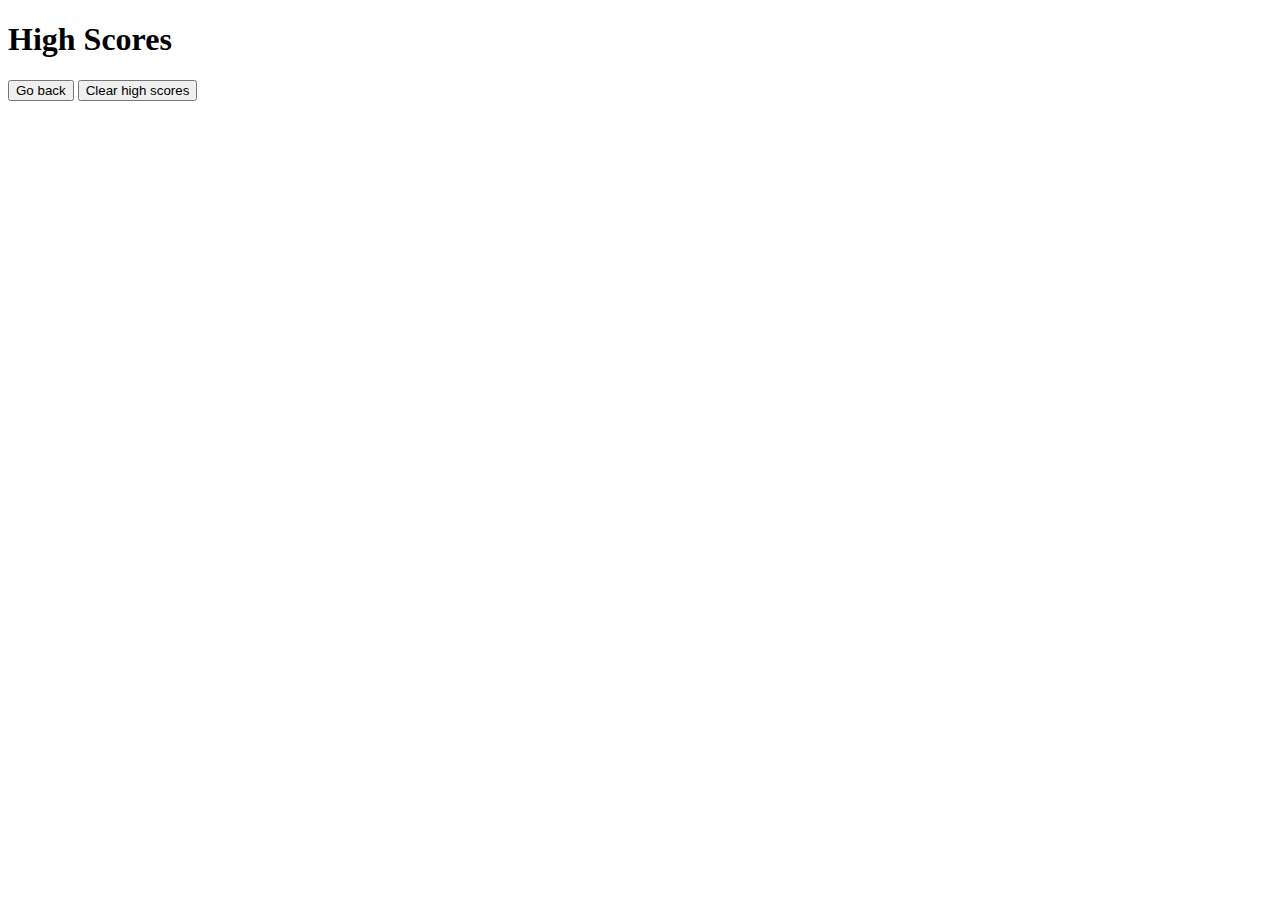
==== highscores.html @ 33d62333 "added content to HTML, CSS and JS and added in additional HTML and JS for the high scores and quiz q" ====
<!DOCTYPE html>
<html lang="en">
<head>
    <meta charset="UTF-8">
    <meta name="viewport" content="width=device-width, initial-scale=1.0">
    <title>High Scores</title>
</head>

<body>
<!-- includes list scores and buttons to go back or clear high scores -->
    <h1>High Scores</h1>
    <ul id="listScores"></ul>
    <button id="goBack">Go back</button>
    <button id="clearScores">Clear high scores</button>

<!-- link to high scores javascript -->
    <script src="./assets/js/highscores.js"></script>
</body>

</html>
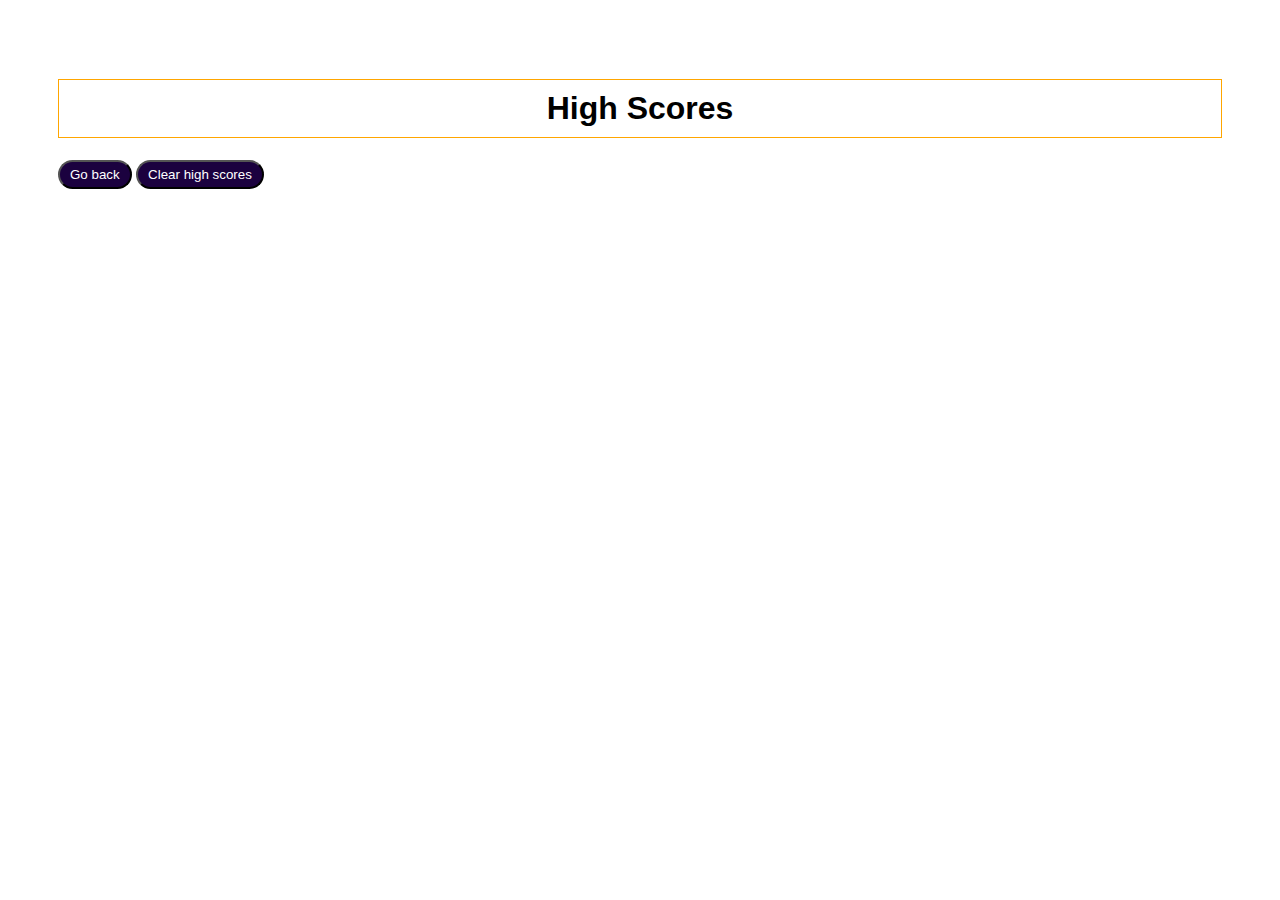
==== commit 6108238f: "added styling in css" ====
--- a/highscores.html
+++ b/highscores.html
@@ -3,16 +3,18 @@
 <head>
     <meta charset="UTF-8">
     <meta name="viewport" content="width=device-width, initial-scale=1.0">
+    <link rel="stylesheet" href="./assets/css/style.css">
     <title>High Scores</title>
 </head>
 
-<body>
+<body class="container">
 <!-- includes list scores and buttons to go back or clear high scores -->
-    <h1>High Scores</h1>
-    <ul id="listScores"></ul>
-    <button id="goBack">Go back</button>
-    <button id="clearScores">Clear high scores</button>
-
+    <div id="quiz-scores">
+        <h1>High Scores</h1>
+        <ul id="list-scores"></ul>
+        <button id="go-back">Go back</button>
+        <button id="clear-scores">Clear high scores</button>
+    </div>
 <!-- link to high scores javascript -->
     <script src="./assets/js/highscores.js"></script>
 </body>
--- a/assets/css/style.css
+++ b/assets/css/style.css
@@ -0,0 +1,51 @@
+body {
+    background-color: #ffffff;
+    font-family: 'Trebuchet MS', sans-serif;
+    color: #000000;
+}
+
+.timer-count {
+    border: 1px solid rgb(0, 255, 68);
+    padding: 10px;
+    color: #ff00ff;
+}
+
+nav {
+    border: 1px solid rgb(255, 0, 0);
+    padding: 10px;
+}
+
+nav a {
+    border: 1px solid rgb(0, 255, 68);
+    text-decoration: none;
+    color: #ff00ff;
+}
+
+.container {
+    display: flex;
+    flex-flow: column wrap;
+    padding: 50px 50px 0px 50px;
+}
+
+h1 {
+    border: 1px solid rgb(255, 166, 0);
+    padding: 10px;
+    text-align: center;
+}
+
+p {
+    border: 1px solid rgb(255, 136, 0);
+    padding: 10px 40px;
+}
+
+button {
+    border-radius: 15px;
+    padding: 5px 10px;
+    background-color: #1b013f;
+    color: white;
+}
+
+button:hover {
+    background-color: #ff00ff;
+    box-shadow: 0px 20px 50px 0px #1f0129;
+}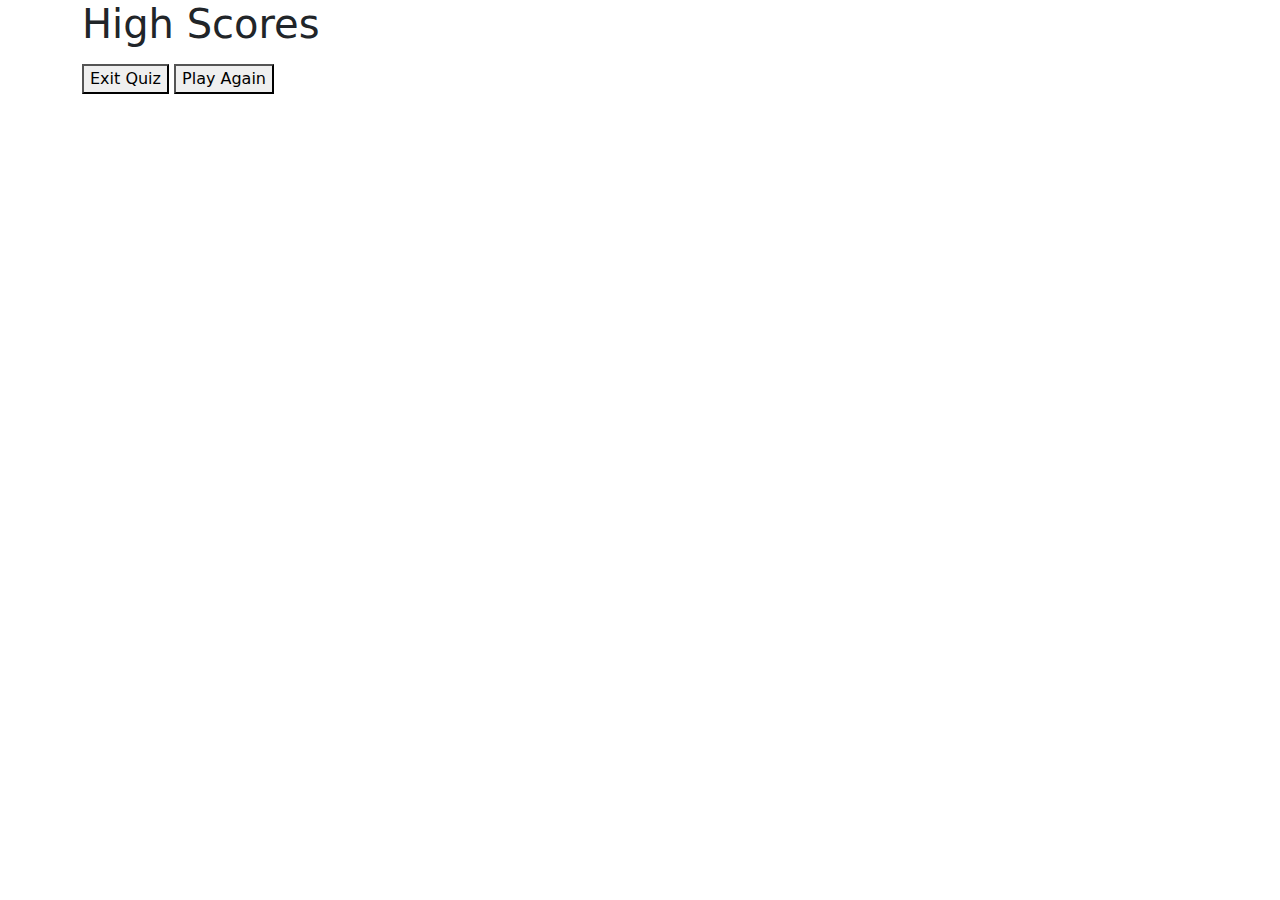
==== commit 2d5261dd: "update highscores.html" ====
--- a/highscores.html
+++ b/highscores.html
@@ -1,22 +1,32 @@
 <!DOCTYPE html>
 <html lang="en">
-<head>
-    <meta charset="UTF-8">
-    <meta name="viewport" content="width=device-width, initial-scale=1.0">
-    <link rel="stylesheet" href="./assets/css/style.css">
+  <head>
+    <meta charset="UTF-8" />
+    <meta name="viewport" content="width=device-width, initial-scale=1.0" />
+    <!-- bootsrap -->
+    <link
+      href="https://cdn.jsdelivr.net/npm/bootstrap@5.3.3/dist/css/bootstrap.min.css"
+      rel="stylesheet"
+      integrity="sha384-QWTKZyjpPEjISv5WaRU9OFeRpok6YctnYmDr5pNlyT2bRjXh0JMhjY6hW+ALEwIH"
+      crossorigin="anonymous"
+    />
+    <script
+      src="https://cdn.jsdelivr.net/npm/bootstrap@5.3.3/dist/js/bootstrap.bundle.min.js"
+      integrity="sha384-YvpcrYf0tY3lHB60NNkmXc5s9fDVZLESaAA55NDzOxhy9GkcIdslK1eN7N6jIeHz"
+      crossorigin="anonymous"
+    ></script>
+    <link rel="stylesheet" href="./assets/css/style.css" />
+
+    <link rel="stylesheet" href="./assets/css/style.css" />
     <title>High Scores</title>
-</head>
-
-<body class="container">
-<!-- includes list scores and buttons to go back or clear high scores -->
+  </head>
+  <body class="container">
     <div id="quiz-scores">
-        <h1>High Scores</h1>
-        <ul id="list-scores"></ul>
-        <button id="go-back">Go back</button>
-        <button id="clear-scores">Clear high scores</button>
+      <h1>High Scores</h1>
+      <ul id="highscores"></ul>
+      <button id="exit">Exit Quiz</button>
+      <button id="again">Play Again</button>
     </div>
-<!-- link to high scores javascript -->
     <script src="./assets/js/highscores.js"></script>
-</body>
-
-</html>+  </body>
+</html>
--- a/assets/css/style.css
+++ b/assets/css/style.css
@@ -1,51 +1,3 @@
-body {
-    background-color: #ffffff;
-    font-family: 'Trebuchet MS', sans-serif;
-    color: #000000;
-}
+/* .card {
 
-.timer-count {
-    border: 1px solid rgb(0, 255, 68);
-    padding: 10px;
-    color: #ff00ff;
-}
-
-nav {
-    border: 1px solid rgb(255, 0, 0);
-    padding: 10px;
-}
-
-nav a {
-    border: 1px solid rgb(0, 255, 68);
-    text-decoration: none;
-    color: #ff00ff;
-}
-
-.container {
-    display: flex;
-    flex-flow: column wrap;
-    padding: 50px 50px 0px 50px;
-}
-
-h1 {
-    border: 1px solid rgb(255, 166, 0);
-    padding: 10px;
-    text-align: center;
-}
-
-p {
-    border: 1px solid rgb(255, 136, 0);
-    padding: 10px 40px;
-}
-
-button {
-    border-radius: 15px;
-    padding: 5px 10px;
-    background-color: #1b013f;
-    color: white;
-}
-
-button:hover {
-    background-color: #ff00ff;
-    box-shadow: 0px 20px 50px 0px #1f0129;
-}+} */--- a/assets/css/style.css
+++ b/assets/css/style.css
@@ -1,51 +1,3 @@
-body {
-    background-color: #ffffff;
-    font-family: 'Trebuchet MS', sans-serif;
-    color: #000000;
-}
+/* .card {
 
-.timer-count {
-    border: 1px solid rgb(0, 255, 68);
-    padding: 10px;
-    color: #ff00ff;
-}
-
-nav {
-    border: 1px solid rgb(255, 0, 0);
-    padding: 10px;
-}
-
-nav a {
-    border: 1px solid rgb(0, 255, 68);
-    text-decoration: none;
-    color: #ff00ff;
-}
-
-.container {
-    display: flex;
-    flex-flow: column wrap;
-    padding: 50px 50px 0px 50px;
-}
-
-h1 {
-    border: 1px solid rgb(255, 166, 0);
-    padding: 10px;
-    text-align: center;
-}
-
-p {
-    border: 1px solid rgb(255, 136, 0);
-    padding: 10px 40px;
-}
-
-button {
-    border-radius: 15px;
-    padding: 5px 10px;
-    background-color: #1b013f;
-    color: white;
-}
-
-button:hover {
-    background-color: #ff00ff;
-    box-shadow: 0px 20px 50px 0px #1f0129;
-}+} */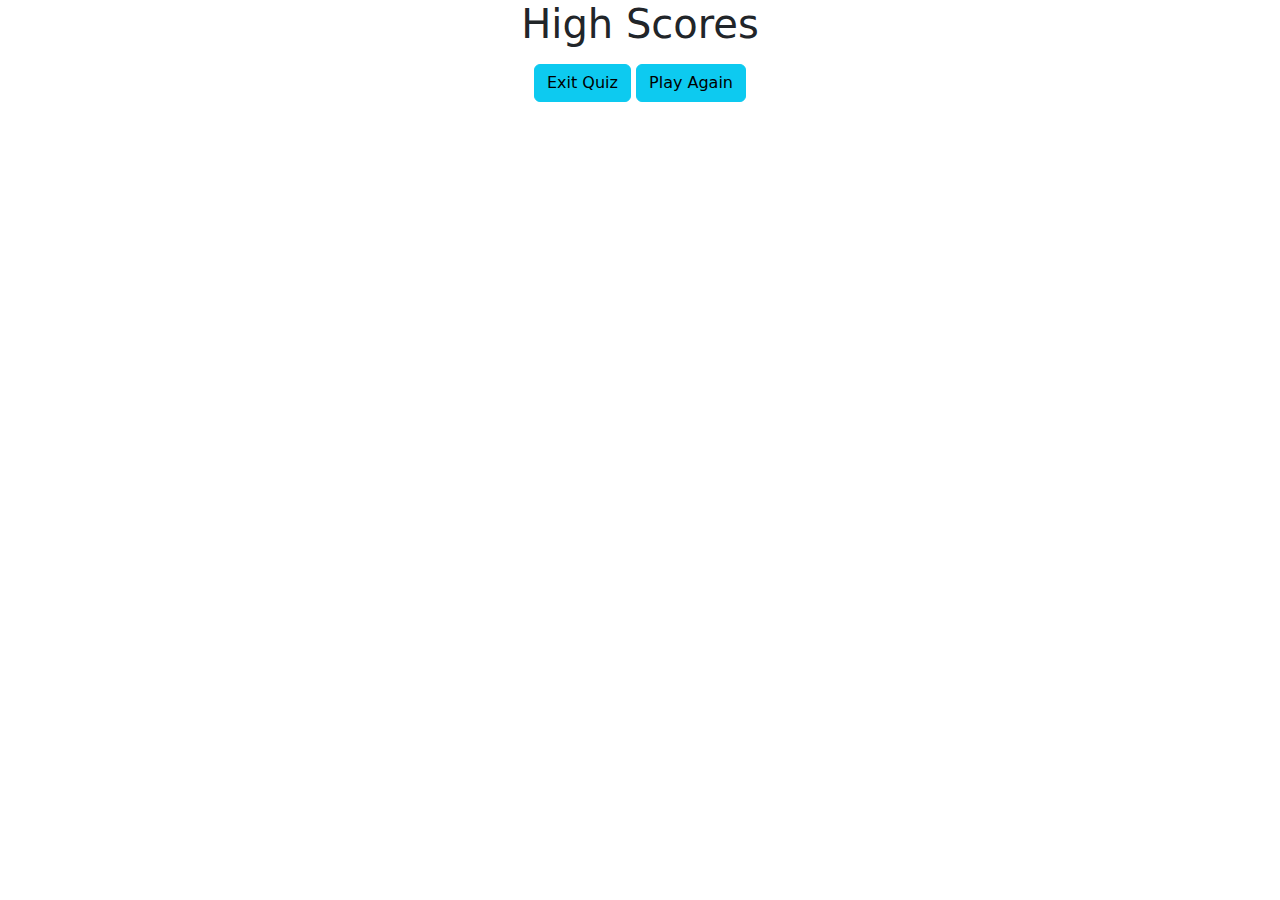
==== commit 4ebe7e71: "updated both html files and added bootstrap styling" ====
--- a/highscores.html
+++ b/highscores.html
@@ -20,12 +20,16 @@
     <link rel="stylesheet" href="./assets/css/style.css" />
     <title>High Scores</title>
   </head>
-  <body class="container">
-    <div id="quiz-scores">
-      <h1>High Scores</h1>
-      <ul id="highscores"></ul>
-      <button id="exit">Exit Quiz</button>
-      <button id="again">Play Again</button>
+  <body>
+    <div>
+        <div class="card-body" id="quiz-scores">
+            <h1 class="card-title text-center">High Scores</h1>
+            <ul id="highscores"></ul>
+            <div class="text-center">
+              <button type="button" class="btn btn-info" id="exit">Exit Quiz</button>
+              <button type="button" class="btn btn-info" id="again">Play Again</button>
+            </div>
+          </div>
     </div>
     <script src="./assets/js/highscores.js"></script>
   </body>
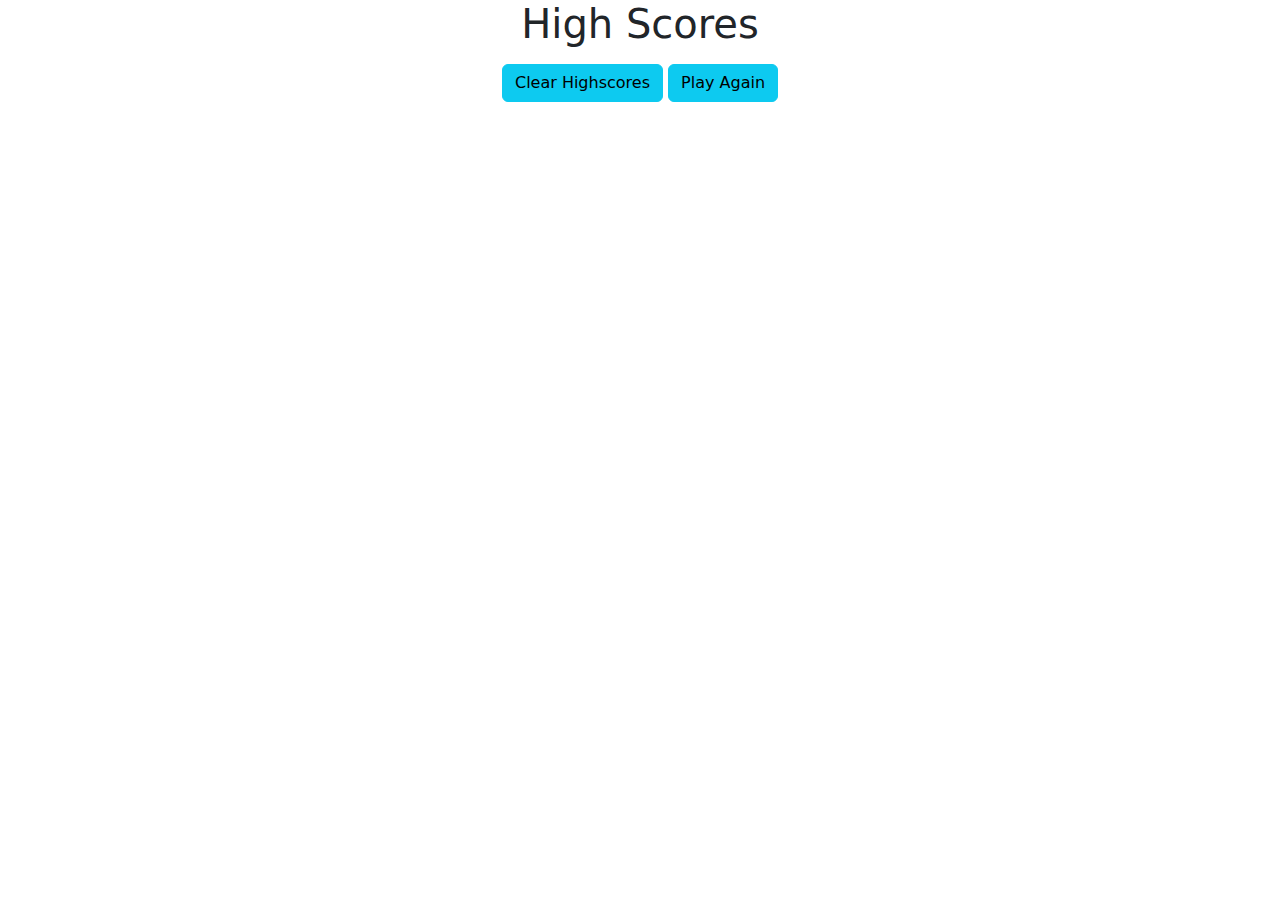
==== commit e391b6db: "updated files to work on rendering quiz questions and set up local storage for high scores" ====
--- a/highscores.html
+++ b/highscores.html
@@ -26,7 +26,7 @@
             <h1 class="card-title text-center">High Scores</h1>
             <ul id="highscores"></ul>
             <div class="text-center">
-              <button type="button" class="btn btn-info" id="exit">Exit Quiz</button>
+              <button type="button" class="btn btn-info" id="clear">Clear Highscores</button>
               <button type="button" class="btn btn-info" id="again">Play Again</button>
             </div>
           </div>
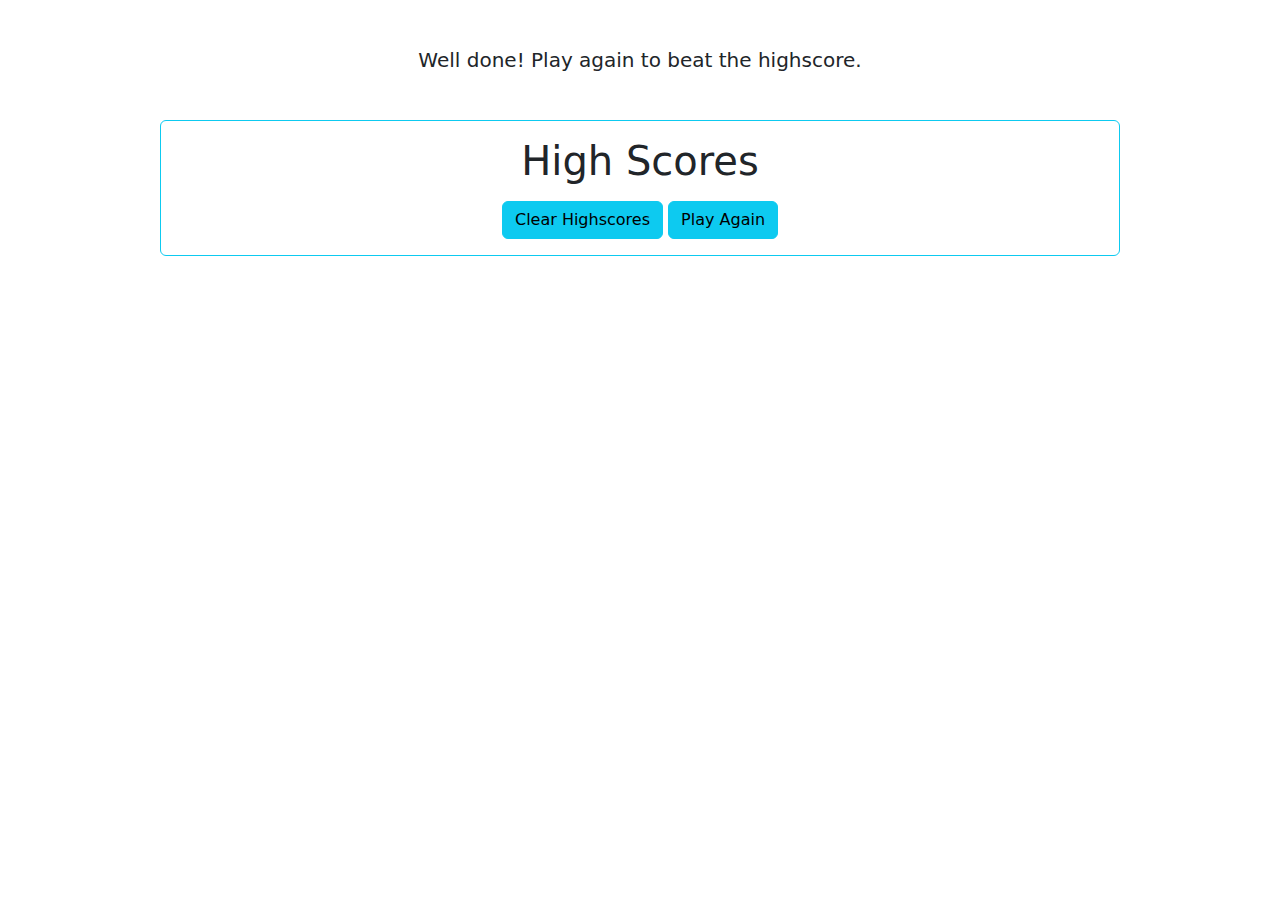
==== commit 21590dc1: "changes made to html files to add bootstrap styling and uniformity to content" ====
--- a/highscores.html
+++ b/highscores.html
@@ -16,12 +16,18 @@
       crossorigin="anonymous"
     ></script>
     <link rel="stylesheet" href="./assets/css/style.css" />
-
     <link rel="stylesheet" href="./assets/css/style.css" />
     <title>High Scores</title>
   </head>
   <body>
-    <div>
+    
+    <header>
+      <div class="the-end text-center m-5">
+        <h5>Well done! Play again to beat the highscore.</h5>
+      </div>
+    </header>
+
+    <div class="card w-75 mx-auto border-info mb-3">
         <div class="card-body" id="quiz-scores">
             <h1 class="card-title text-center">High Scores</h1>
             <ul id="highscores"></ul>
@@ -31,6 +37,7 @@
             </div>
           </div>
     </div>
+
     <script src="./assets/js/highscores.js"></script>
   </body>
 </html>
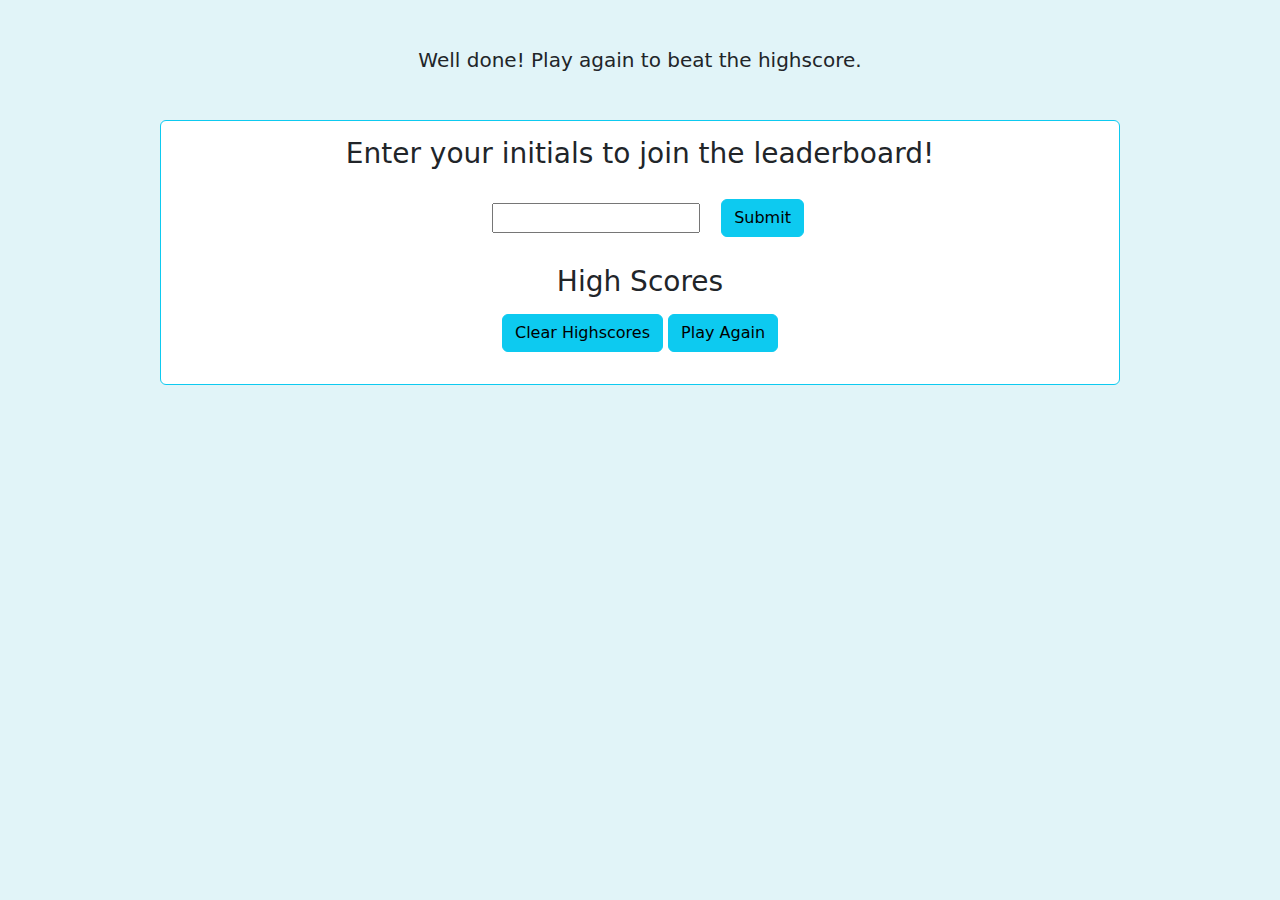
==== commit 1486df01: "Working toward functionality by writing functions in js files and aligning with html files" ====
--- a/highscores.html
+++ b/highscores.html
@@ -26,12 +26,19 @@
         <h5>Well done! Play again to beat the highscore.</h5>
       </div>
     </header>
-
+    
+    <!-- initials entry -->
     <div class="card w-75 mx-auto border-info mb-3">
         <div class="card-body" id="quiz-scores">
-            <h1 class="card-title text-center">High Scores</h1>
+          <h3 class="card-title text-center">Enter your initials to join the leaderboard!</h3>
+          <div class="text-center m-3">
+              <input class="m-3" id="initials">
+              <!-- Submit Button -->
+              <button type="button" class="btn btn-info" id="submit">Submit</button>
+          </div>
+            <h3 class="card-title text-center">High Scores</h3>
             <ul id="highscores"></ul>
-            <div class="text-center">
+            <div class="text-center m-3">
               <button type="button" class="btn btn-info" id="clear">Clear Highscores</button>
               <button type="button" class="btn btn-info" id="again">Play Again</button>
             </div>
--- a/assets/css/style.css
+++ b/assets/css/style.css
@@ -1,3 +1,25 @@
-/* .card {
+body {
+    background: rgba(200, 234, 243, 0.544);
+}
 
-} */+/* question card */
+.questions {
+    display: none;
+}
+
+/* button styling */
+.btn:hover:not([disabled]) {
+    background: lightblue;
+}
+
+.correct {
+    background: rgb(8, 245, 8);
+}
+
+.incorrect {
+    background: rgb(255, 12, 12);
+}
+
+#next {
+    display: none;
+}
--- a/assets/css/style.css
+++ b/assets/css/style.css
@@ -1,3 +1,25 @@
-/* .card {
+body {
+    background: rgba(200, 234, 243, 0.544);
+}
 
-} */+/* question card */
+.questions {
+    display: none;
+}
+
+/* button styling */
+.btn:hover:not([disabled]) {
+    background: lightblue;
+}
+
+.correct {
+    background: rgb(8, 245, 8);
+}
+
+.incorrect {
+    background: rgb(255, 12, 12);
+}
+
+#next {
+    display: none;
+}
